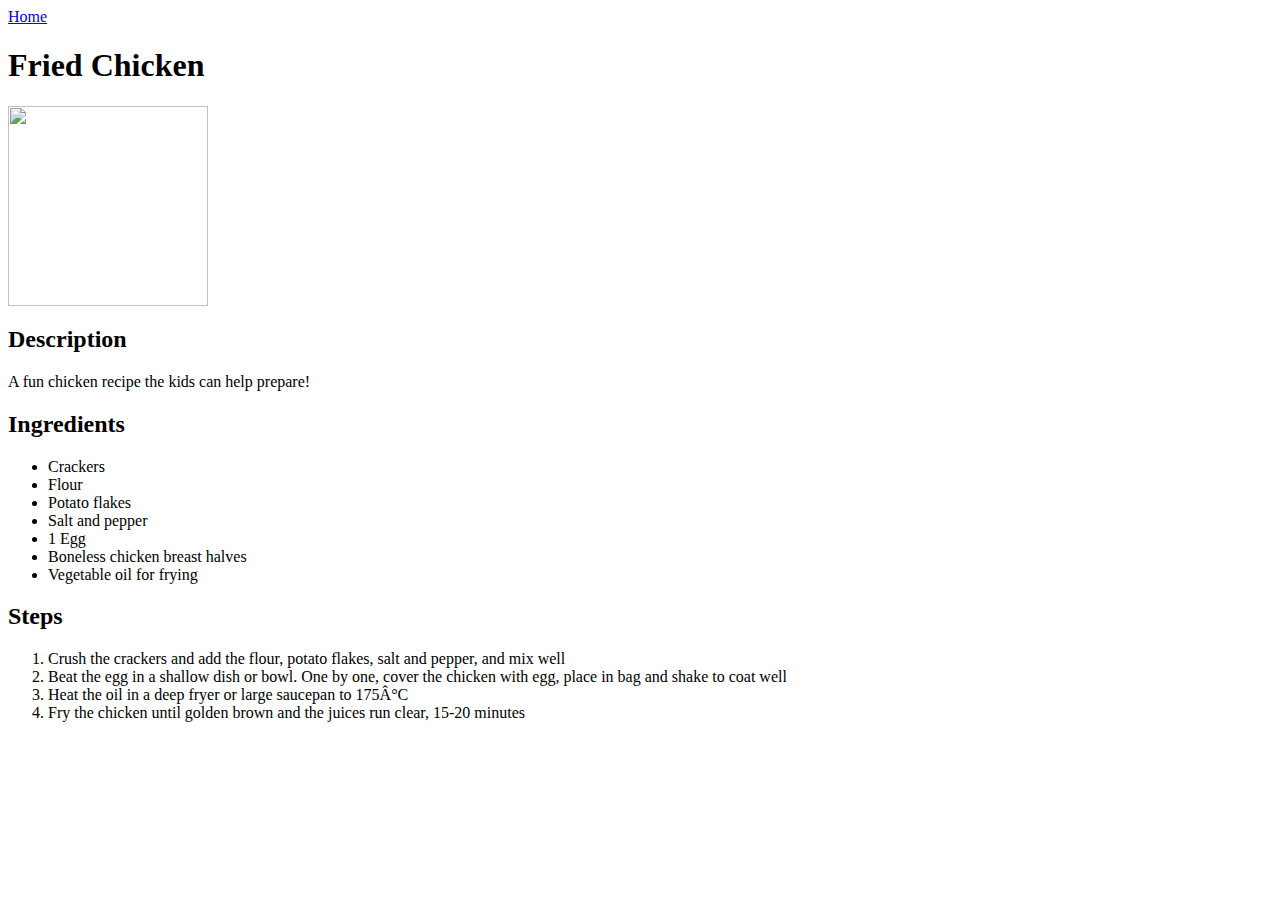
==== recipes/fried-chicken.html @ ef47ffa6 "Added lamb tagine and fried chicken" ====
<DOCTYPE html>
<html lang=""en">
    <head>
        <meta charset=""UTF-8">
        <title>Odin Recipes</title>
    </head>

    <body>
        <a href="../index.html">Home</a>
        <h1>Fried Chicken</h1>
        <img src="https://www.allrecipes.com/thmb/1fwJjheAnEVqW9wxvPubA1_5fDA=/750x0/filters:no_upscale():max_bytes(150000):strip_icc()/3651781-810e0b61706349279c2fe7d7eca7363e.jpg" width="200">
        <h2>Description</h2>
        <a>A fun chicken recipe the kids can help prepare!</a>
        <h2>Ingredients</h2>
        <ul>
            <li>Crackers</li>
            <li>Flour</li>
            <li>Potato flakes</li>
            <li>Salt and pepper</li>
            <li>1 Egg</li>
            <li>Boneless chicken breast halves</li>
            <li>Vegetable oil for frying</li>
        </ul>
        <h2>Steps</h2>
        <ol>
            <li>Crush the crackers and add the flour, potato flakes, salt and pepper, and mix well</li>
            <li>Beat the egg in a shallow dish or bowl. One by one, cover the chicken with egg, place in bag and shake to coat well</li>
            <li>Heat the oil in a deep fryer or large saucepan to 175°C</li>
            <li>Fry the chicken until golden brown and the juices run clear, 15-20 minutes</li>
        </ol>
    </body>
</html>
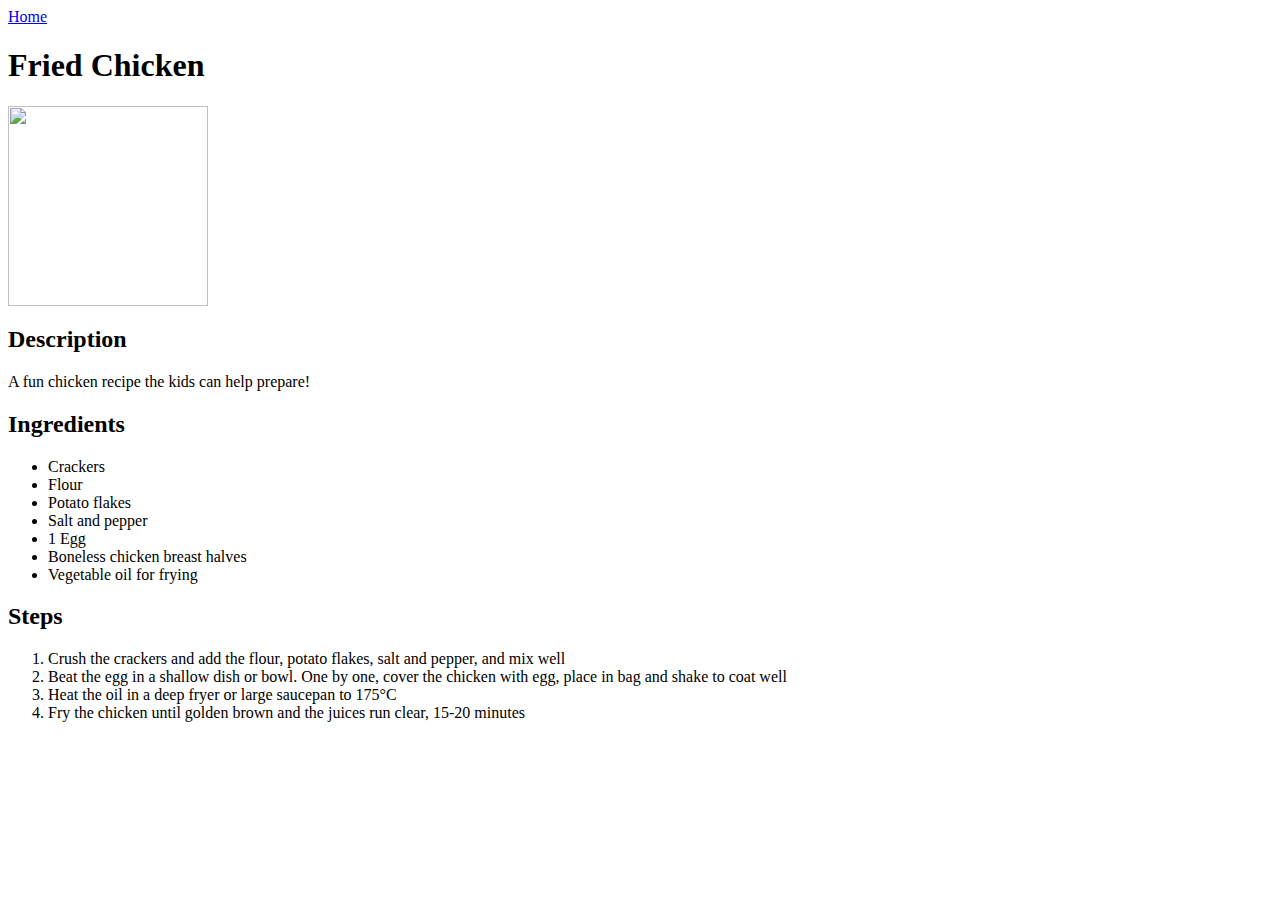
==== commit 86da07b8: "Fix inadvertently doubled double quotes" ====
--- a/recipes/fried-chicken.html
+++ b/recipes/fried-chicken.html
@@ -1,7 +1,7 @@
 <DOCTYPE html>
-<html lang=""en">
+<html lang="en">
     <head>
-        <meta charset=""UTF-8">
+        <meta charset="UTF-8">
         <title>Odin Recipes</title>
     </head>
 
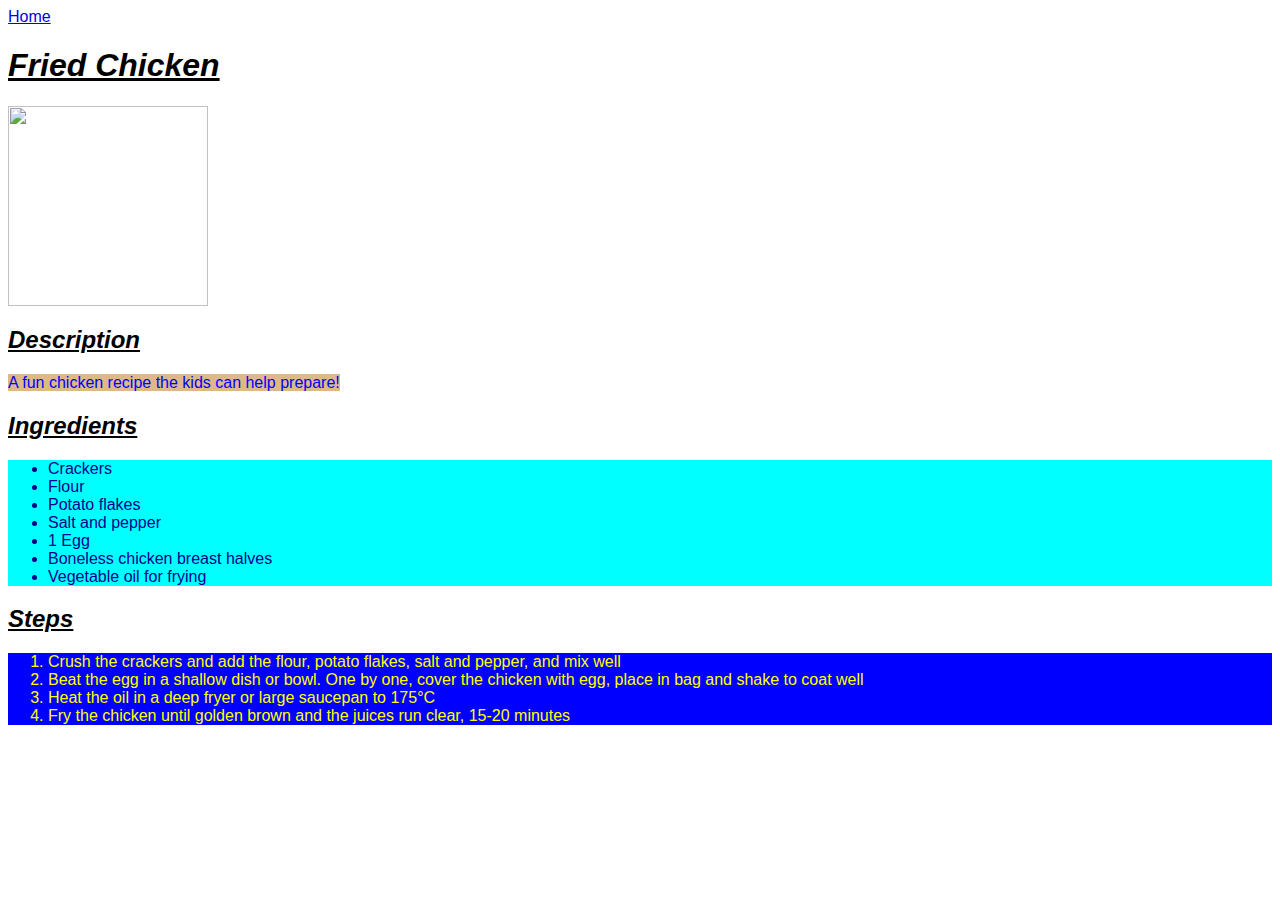
==== commit 2bc7a19c: "Added some syling. Yes, I do remember the 90s!" ====
--- a/recipes/fried-chicken.html
+++ b/recipes/fried-chicken.html
@@ -2,7 +2,8 @@
 <html lang="en">
     <head>
         <meta charset="UTF-8">
-        <title>Odin Recipes</title>
+        <title>Odin Recipes - Fried Chicken</title>
+        <link rel="stylesheet" href="../style.css">
     </head>
 
     <body>
@@ -10,7 +11,7 @@
         <h1>Fried Chicken</h1>
         <img src="https://www.allrecipes.com/thmb/1fwJjheAnEVqW9wxvPubA1_5fDA=/750x0/filters:no_upscale():max_bytes(150000):strip_icc()/3651781-810e0b61706349279c2fe7d7eca7363e.jpg" width="200">
         <h2>Description</h2>
-        <a>A fun chicken recipe the kids can help prepare!</a>
+        <a class="desc">A fun chicken recipe the kids can help prepare!</a>
         <h2>Ingredients</h2>
         <ul>
             <li>Crackers</li>
--- a/style.css
+++ b/style.css
@@ -0,0 +1,23 @@
+body {
+    font-family: Arial, Helvetica, sans-serif;
+}
+
+ul {
+    background-color: aqua;
+    color :darkblue;
+}
+
+ol {
+    background-color: blue;
+    color: yellow;
+}
+
+.desc {
+    background-color: burlywood;
+    color: blue;
+}
+
+h1, h2 {
+    font-style: italic;
+    text-decoration-line: underline;
+}